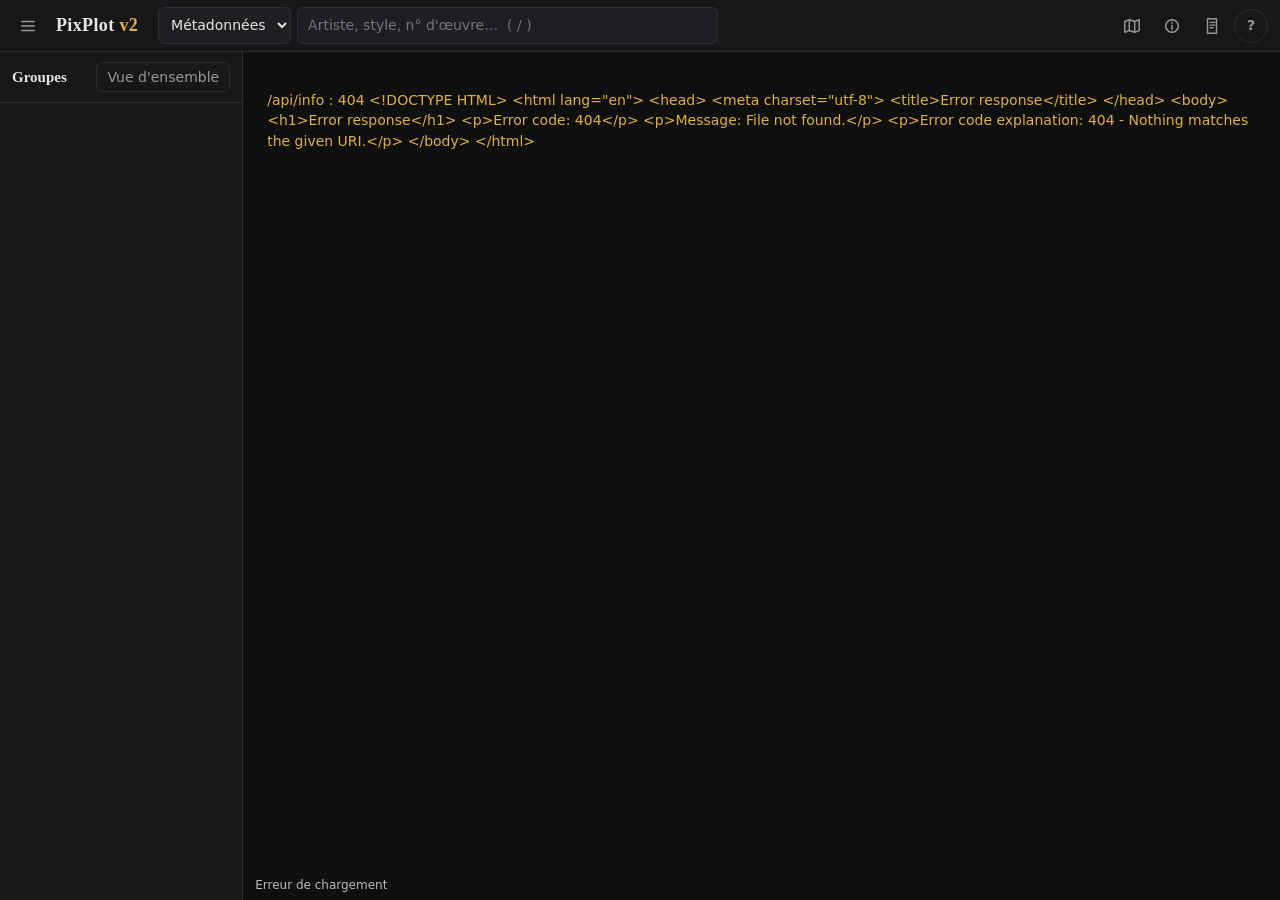
==== web/index.html @ ebc7d15f "Tests sur GitHub, Atlas découpé en modules, fichiers de citation - .github/workflows/tests.yml : les" ====
<!doctype html>
<html lang="fr">
<head>
  <meta charset="utf-8">
  <meta name="viewport" content="width=device-width, initial-scale=1">
  <title>PixPlot v2 — Atlas</title>
  <link rel="stylesheet" href="atlas.css">
</head>
<body>
  <header class="top">
    <button class="icon-btn" id="toggle-groups" title="Afficher / masquer les groupes (G)" aria-label="Afficher ou masquer le panneau des groupes" aria-expanded="true">
      <svg viewBox="0 0 20 20" aria-hidden="true"><path d="M3 5h14M3 10h14M3 15h14"/></svg>
    </button>
    <div class="brand">PixPlot <span>v2</span></div>

    <form class="search" id="search-form" autocomplete="off" role="search">
      <select id="search-mode" aria-label="Type de recherche">
        <option value="meta">Métadonnées</option>
        <option value="text" disabled>Description</option>
        <option value="zone" disabled>Zone décrite</option>
      </select>
      <input id="search" type="search" placeholder="Artiste, style, n° d'œuvre…  ( / )" aria-label="Rechercher">
      <button type="button" id="search-clear" class="ghost" hidden>Effacer</button>
    </form>

    <div class="tools">
      <div class="menu-wrap">
        <button class="tool" id="open-view" aria-haspopup="true" aria-expanded="false" title="Carte, affichage et couleurs">
          <svg viewBox="0 0 20 20" aria-hidden="true"><path d="M2 5l5-2 6 2 5-2v12l-5 2-6-2-5 2z M7 3v12 M13 5v12"/></svg>
          <span class="label">Vue</span>
        </button>
        <div class="menu" id="view-menu" hidden>
          <label>Carte
            <select id="layout"><option value="map">Ressemblance · forme</option></select>
          </label>
          <p class="menu-note" id="layout-note"></p>
          <div id="place-controls" class="place-controls" hidden>
            <label>Quel lieu ?
              <select id="place-type"></select>
            </label>
            <label class="check"><input type="checkbox" id="place-paths" checked> Circulations (les lieux d'une œuvre, dans l'ordre des dates)</label>
            <label id="place-year-row" hidden>Dates des lieux : <span id="place-year-label"></span>
              <input type="range" id="place-year" step="1">
            </label>
          </div>
          <label>Affichage
            <select id="display">
              <option value="sprites">Vignettes</option>
              <option value="points">Points colorés</option>
            </select>
          </label>
          <label>Couleur des points
            <select id="colorby"></select>
          </label>
        </div>
      </div>
      <button class="tool" id="open-compare" hidden title="Comparer les œuvres mises de côté (C)">
        <svg viewBox="0 0 20 20" aria-hidden="true"><path d="M2 4h7v12H2z M11 4h7v12h-7z"/></svg>
        <span class="label">Comparer</span><b id="compare-count">0</b>
      </button>
      <button class="tool" id="open-suspects" hidden title="Étiquettes contredites par les voisines, paires de référence à relire (V)">
        <svg viewBox="0 0 20 20" aria-hidden="true"><path d="M10 2l8 15H2z M10 8v4 M10 14v1"/></svg>
        <span class="label">À vérifier</span>
      </button>
      <button class="tool" id="open-disagreements" hidden title="Paires qu'un regard rapproche et qu'un autre sépare (D)">
        <svg viewBox="0 0 20 20" aria-hidden="true"><path d="M3 10h5 M12 10h5 M8 6l-4 4 4 4 M12 6l4 4-4 4"/></svg>
        <span class="label">Désaccords</span>
      </button>
      <button class="tool" id="open-corpus" title="Le corpus et les regards : ce qui manque, d'où viennent les étiquettes, ce que voit chaque modèle (I)">
        <svg viewBox="0 0 20 20" aria-hidden="true"><path d="M10 3a7 7 0 1 0 0.01 0 M10 9v5 M10 6v1"/></svg>
        <span class="label">Corpus</span>
      </button>
      <button class="tool" id="open-notebook" title="Vos pistes, sélections et notes (N)">
        <svg viewBox="0 0 20 20" aria-hidden="true"><path d="M5 2h10v16H5z M8 6h5 M8 9h5 M8 12h3"/></svg>
        <span class="label">Carnet</span>
      </button>
      <button class="tool round" id="open-help" title="Aide et raccourcis (?)" aria-label="Aide">?</button>
    </div>
  </header>

  <main class="layout" id="layout-root">
    <aside class="groups" id="groups-panel">
      <div class="panel-head">
        <h2>Groupes <small id="groups-count"></small></h2>
        <button class="ghost" id="reset-view" title="Revenir à la vue d'ensemble">Vue d'ensemble</button>
      </div>
      <ol id="groups" class="group-list"></ol>
    </aside>

    <section class="map-wrap">
      <div id="map"></div>
      <div class="legend" id="legend"></div>
      <div class="statusbar"><span id="stats">Chargement…</span><span id="hint"></span></div>
    </section>

    <aside class="fiche" id="fiche" hidden>
      <div class="fiche-bar">
        <button class="icon-btn" id="fiche-back" hidden title="Retour" aria-label="Retour">
          <svg viewBox="0 0 20 20" aria-hidden="true"><path d="M12 4l-6 6 6 6"/></svg>
        </button>
        <span class="fiche-title" id="fiche-title"></span>
        <button class="icon-btn" id="fiche-close" title="Fermer (Échap)" aria-label="Fermer le panneau">
          <svg viewBox="0 0 20 20" aria-hidden="true"><path d="M5 5l10 10M15 5L5 15"/></svg>
        </button>
      </div>
      <div id="fiche-body"></div>
    </aside>
  </main>

  <div class="review" id="review" hidden role="dialog" aria-label="Relecture des paires">
    <div class="rv-head">
      <b>Relecture des paires</b>
      <span class="rv-progress" id="rv-progress"></span>
      <span class="rv-goal" id="rv-goal" title="Objectif : 100 paires validées"></span>
      <span id="rv-count"></span>
      <span class="rv-types-count" id="rv-types-count" title="Paires validées par sorte de ressemblance (touches 1 à 7)"></span>
      <button class="icon-btn" id="rv-close" aria-label="Fermer la relecture" title="Fermer (Échap)">
        <svg viewBox="0 0 20 20" aria-hidden="true"><path d="M5 5l10 10 M15 5L5 15"/></svg></button>
    </div>
    <div class="rv-card" id="rv-card"></div>
  </div>

  <div class="compare" id="compare" hidden role="dialog" aria-label="Comparaison">
    <div class="compare-head">
      <h2>Comparaison</h2>
      <div class="compare-actions">
        <button class="ghost" id="compare-note">Ajouter au carnet</button>
        <button class="ghost" id="compare-export">Exporter</button>
        <button class="ghost" id="compare-clear">Vider</button>
        <button class="icon-btn" id="compare-close" aria-label="Fermer la comparaison" title="Fermer (Échap)">
          <svg viewBox="0 0 20 20" aria-hidden="true"><path d="M5 5l10 10M15 5L5 15"/></svg>
        </button>
      </div>
    </div>
    <div id="compare-body"></div>
  </div>

  <div class="help" id="help" hidden role="dialog" aria-labelledby="help-title">
    <div class="help-card">
      <button class="icon-btn help-close" id="help-close" aria-label="Fermer l'aide">
        <svg viewBox="0 0 20 20" aria-hidden="true"><path d="M5 5l10 10M15 5L5 15"/></svg>
      </button>
      <h2 id="help-title">Bienvenue dans l'Atlas</h2>
      <p class="help-lead" id="help-lead">Chaque vignette est une œuvre. Les œuvres qui se ressemblent sont voisines sur la carte.</p>
      <div class="help-grid">
        <section><h3>Explorer</h3>
          <ul><li><b>Molette</b> : zoomer · <b>glisser</b> : se déplacer</li>
              <li><b>Clic</b> sur une œuvre : sa fiche et ses voisines</li>
              <li>Panneau de gauche : les <b>groupes</b>, nommés automatiquement</li></ul></section>
        <section><h3>Chercher</h3>
          <ul><li>Par <b>métadonnées</b> : artiste, style, n° d'œuvre</li>
              <li>Par <b>description</b> : « Annonciation dans un jardin »</li>
              <li>Par <b>détail</b> : dans une fiche, tracez un cadre sur l'image</li></ul></section>
        <section><h3>Quatre regards</h3>
          <ul><li><b>Forme</b> : composition et motifs · <b>Sujet</b> : ce qu'on décrirait avec des mots</li>
              <li><b>Couleur</b> : la palette · <b>Touche</b> : la facture, le trait</li>
              <li>Menu <b>Vue</b> : une carte par regard, chronologie, géographie</li></ul></section>
        <section><h3>Travailler</h3>
          <ul><li><b>Comparer</b> jusqu'à 6 œuvres côte à côte</li>
              <li><b>Carnet</b> : gardez vos pistes avec vos notes</li>
              <li><b>À vérifier</b> : étiquettes que les voisines contredisent, paires de référence à valider</li>
              <li><b>Désaccords</b> : œuvres qu'un regard rapproche et qu'un autre sépare</li>
              <li><b>Corpus</b> : ce qui manque au corpus, et ce que voit (ou ne voit pas) chaque regard</li></ul></section>
      </div>
      <h3>Raccourcis</h3>
      <div class="keys">
        <span><kbd>/</kbd> chercher</span><span><kbd>G</kbd> groupes</span><span><kbd>C</kbd> comparer</span>
        <span><kbd>N</kbd> carnet</span><span><kbd>V</kbd> à vérifier</span><span><kbd>D</kbd> désaccords</span><span><kbd>R</kbd> relecture rapide</span><span><kbd>I</kbd> corpus et regards</span><span><kbd>0</kbd> vue d'ensemble</span>
        <span><kbd>?</kbd> aide</span><span><kbd>Échap</kbd> fermer</span>
      </div>
      <p class="help-note">Une proximité calculée est une piste à examiner, pas une preuve de filiation.</p>
      <button class="primary" id="help-start">Commencer</button>
    </div>
  </div>

  <div class="tooltip" id="tooltip" hidden></div>
  <div class="toast" id="toast" hidden role="status"></div>

  <script src="vendor/deck.gl-9.4.1.min.js"></script>
  <!-- l'Atlas, en scripts classiques chargés dans cet ordre (voir web/README.md) -->
  <script src="atlas-base.js"></script>
  <script src="atlas-couleurs.js"></script>
  <script src="atlas-carte.js"></script>
  <script src="atlas-dispositions.js"></script>
  <script src="atlas-panneaux.js"></script>
  <script src="atlas-revue.js"></script>
  <script src="atlas-recherche.js"></script>
  <script src="atlas-ui.js"></script>
</body>
</html>
---- web/atlas.css ----
:root {
  --bg: #0f0f10;
  --panel: #17171a;
  --panel-2: #1f1f23;
  --panel-3: #26262b;
  --line: #2c2c31;
  --text: #e9e6df;
  --muted: #9b978e;
  --accent: #e0b040;
  --accent-2: #f2d98a;
  --radius: 8px;
  --font: "Segoe UI", system-ui, -apple-system, sans-serif;
  --serif: Georgia, "Times New Roman", serif;
  --top: 52px;
  --groups-w: clamp(230px, 19vw, 300px);
  --fiche-w: clamp(340px, 29vw, 460px);
}

* { box-sizing: border-box; }
[hidden] { display: none !important; }
html, body { margin: 0; height: 100%; background: var(--bg); color: var(--text); font: 14px/1.45 var(--font); overflow: hidden; }
button { font: inherit; color: inherit; cursor: pointer; }
svg { width: 18px; height: 18px; fill: none; stroke: currentColor; stroke-width: 1.6; stroke-linecap: round; stroke-linejoin: round; flex: none; }
:focus-visible { outline: 2px solid var(--accent); outline-offset: 2px; }
.ghost { background: transparent; border: 1px solid var(--line); border-radius: 6px; padding: 4px 10px; color: var(--muted); white-space: nowrap; }
.ghost:hover { color: var(--text); border-color: var(--muted); }
.primary { background: var(--accent); color: #17171a; border: 0; border-radius: 6px; padding: 8px 18px; font-weight: 600; }
.primary:hover { background: var(--accent-2); }
.icon-btn { display: inline-grid; place-items: center; width: 32px; height: 32px; border-radius: 6px; border: 0;
  background: transparent; color: var(--muted); flex: none; }
.icon-btn:hover { background: var(--panel-2); color: var(--text); }
select { background: var(--panel-2); color: var(--text); border: 1px solid var(--line); border-radius: 6px; padding: 5px 8px; font: inherit; }

/* ---------------------------------------------------------------- en-tête */
.top {
  height: var(--top); display: flex; align-items: center; gap: 12px; padding: 0 12px;
  border-bottom: 1px solid var(--line); background: var(--panel); position: relative; z-index: 15;
}
.brand { font: 600 18px var(--serif); letter-spacing: .02em; white-space: nowrap; }
.brand span { color: var(--accent); }
.search { flex: 1; display: flex; gap: 6px; max-width: 560px; min-width: 0; margin-left: 8px; }
.search select { flex: none; }
.search input {
  flex: 1; min-width: 0; background: var(--panel-2); border: 1px solid var(--line); border-radius: 6px;
  color: var(--text); padding: 7px 10px; font: inherit;
}
.search input:focus { outline: 2px solid var(--accent); outline-offset: -1px; }
.tools { display: flex; align-items: center; gap: 4px; margin-left: auto; }
.tool { display: inline-flex; align-items: center; gap: 6px; height: 34px; padding: 0 10px; border-radius: 6px;
  border: 1px solid transparent; background: transparent; color: var(--muted); white-space: nowrap; }
.tool:hover, .tool[aria-expanded="true"] { background: var(--panel-2); color: var(--text); border-color: var(--line); }
.tool b { color: #17171a; background: var(--accent); border-radius: 999px; font-size: 11px; padding: 0 6px; line-height: 17px; }
.tool.round { width: 34px; padding: 0; justify-content: center; font-weight: 700; border-color: var(--line); border-radius: 50%; }

.menu-wrap { position: relative; }
.menu { position: absolute; right: 0; top: calc(100% + 6px); width: 280px; background: var(--panel); border: 1px solid var(--line);
  border-radius: var(--radius); box-shadow: 0 12px 32px rgba(0,0,0,.55); padding: 12px; display: grid; gap: 10px; }
.menu label { display: grid; gap: 4px; color: var(--muted); font-size: 12px; }
.menu select { width: 100%; }
.menu-note { margin: -4px 0 0; color: var(--muted); font-size: 12px; }
.menu-note:empty { display: none; }
.concept-controls { display: grid; gap: 8px; padding-top: 6px; border-top: 1px solid var(--line); }
.concept-controls input { background: var(--bg); color: var(--text); border: 1px solid var(--line); border-radius: 6px;
  padding: 5px 8px; font: 13px var(--font); width: 100%; }
.concept-presets { display: flex; flex-wrap: wrap; gap: 4px; }
.measures-box { margin: 12px 0 6px; border: 1px solid var(--line); border-radius: var(--radius); background: var(--panel-2); }
.measures-box summary { padding: 8px 10px; cursor: pointer; font-weight: 600; font-size: 13px; color: var(--text); }
.measures-box summary small { font-weight: 400; color: var(--muted); margin-left: 4px; }
.measures-body { padding: 0 10px 10px; }
.measures-grid { display: grid; grid-template-columns: auto minmax(0, 1fr); gap: 10px; align-items: start; margin-top: 6px; }
.measures-svg { display: block; width: auto; height: auto; stroke: none; border-radius: 4px; }
.measures-dl { margin: 0; font-size: 12px; }
.measures-dl dt { color: var(--muted); margin-top: 4px; }
.measures-dl dt:first-child { margin-top: 0; }
.measures-dl dd { margin: 0; color: var(--text); }
.measures-dl small { color: var(--muted); }
.corpus-principles { margin: 6px 0 12px; padding-left: 18px; font-size: 13px; line-height: 1.45; }
.corpus-principles li { margin: 6px 0; }
.corpus-principles small { color: var(--muted); }

/* ---------------------------------------------------------------- mise en page */
.layout { display: grid; grid-template-columns: var(--groups-w) minmax(0, 1fr) auto; height: calc(100% - var(--top)); }
.layout.no-groups { grid-template-columns: 0 minmax(0, 1fr) auto; }
.layout.no-groups .groups { visibility: hidden; border: 0; }
.groups { border-right: 1px solid var(--line); background: var(--panel); overflow-y: auto; overflow-x: hidden; min-width: 0; }
.panel-head { position: sticky; top: 0; z-index: 1; display: flex; align-items: center; justify-content: space-between; gap: 8px;
  padding: 10px 12px; background: var(--panel); border-bottom: 1px solid var(--line); }
.panel-head h2 { margin: 0; font: 600 15px var(--serif); white-space: nowrap; }
.panel-head h2 small { font: 400 12px var(--font); color: var(--muted); }

.group-list { list-style: none; margin: 0; padding: 6px; }
.group {
  display: grid; grid-template-columns: 56px minmax(0, 1fr); gap: 10px; padding: 7px; border-radius: var(--radius);
  cursor: pointer; border: 1px solid transparent;
}
.group:hover { background: var(--panel-2); }
.group.active { border-color: var(--accent); background: var(--panel-2); }
.group img { width: 56px; height: 56px; object-fit: cover; border-radius: 4px; background: #000; }
.group .title { display: flex; align-items: center; gap: 6px; font-weight: 600; flex-wrap: wrap; }
.group .swatch { width: 10px; height: 10px; border-radius: 50%; flex: none; }
.group .size { color: var(--muted); font-weight: 400; font-size: 12px; }
.group a.iconclass { display: block; font-size: 11.5px; line-height: 1.3; color: var(--muted); text-decoration: none;
  margin-top: 2px; overflow: hidden; text-overflow: ellipsis; white-space: nowrap; }
.group a.iconclass span { font-family: ui-monospace, monospace; font-size: 10.5px; padding: 0 3px; border-radius: 3px;
  border: 1px dashed var(--line, #8885); }
.group a.iconclass.sure span { border-style: solid; }
.group a.iconclass:hover { color: var(--accent-2); text-decoration: underline; }
.group .gname { font: italic 13px/1.3 var(--serif); color: var(--accent-2); margin-top: 1px; }
.group .dom { color: var(--muted); font-size: 12px; line-height: 1.35; margin-top: 2px; overflow-wrap: anywhere; }

/* ---------------------------------------------------------------- carte */
.map-wrap { position: relative; overflow: hidden; min-width: 0; }
#map { position: absolute; inset: 0; }
.legend {
  position: absolute; left: 12px; bottom: 40px; max-width: min(320px, 60%); max-height: 45%; overflow-y: auto;
  background: rgba(23, 23, 26, .92); border: 1px solid var(--line); border-radius: var(--radius);
  padding: 8px 10px; font-size: 12px;
}
.legend:empty { display: none; }
.legend .row { display: flex; align-items: center; gap: 8px; padding: 1px 0; cursor: pointer; }
.legend .row:hover { color: var(--accent-2); }
.legend .swatch { width: 10px; height: 10px; border-radius: 50%; flex: none; }
.legend .ramp { height: 8px; border-radius: 4px; margin: 4px 0; }
.legend .ends { display: flex; justify-content: space-between; color: var(--muted); }
.statusbar { position: absolute; left: 0; right: 0; bottom: 0; display: flex; justify-content: space-between; gap: 16px;
  padding: 6px 12px; font-size: 12px; color: var(--muted); pointer-events: none;
  background: linear-gradient(transparent, rgba(15, 15, 16, .85)); }
.statusbar span { white-space: nowrap; overflow: hidden; text-overflow: ellipsis; min-width: 0; }
#stats { color: var(--text); opacity: .8; }

.tooltip {
  position: fixed; z-index: 30; pointer-events: none; background: var(--panel); border: 1px solid var(--line);
  border-radius: var(--radius); padding: 6px; width: 190px; box-shadow: 0 8px 24px rgba(0,0,0,.5); font-size: 12px;
}
.tooltip img { width: 100%; height: 130px; object-fit: contain; background: #000; border-radius: 4px; display: block; }
.tooltip div { margin-top: 4px; }

/* ---------------------------------------------------------------- panneau de droite */
.fiche { width: var(--fiche-w); border-left: 1px solid var(--line); background: var(--panel); overflow-y: auto;
  overflow-x: hidden; position: relative; display: flex; flex-direction: column; }
.fiche-bar { position: sticky; top: 0; z-index: 3; display: flex; align-items: center; gap: 4px; padding: 6px 6px 6px 10px;
  background: var(--panel); border-bottom: 1px solid var(--line); min-height: 44px; }
.fiche-title { flex: 1; font: 600 14px var(--serif); white-space: nowrap; overflow: hidden; text-overflow: ellipsis; }
#fiche-body { flex: 1; }
.fiche .hero { background: #000; display: block; position: relative; }
.fiche .hero img { width: 100%; max-height: min(420px, 42vh); object-fit: contain; display: block; }
.fiche .content { padding: 14px 16px 24px; }
.fiche h3 { margin: 0 0 4px; font: 600 18px/1.3 var(--serif); }
.fiche .sub { color: var(--muted); font-size: 12px; margin-bottom: 12px; overflow-wrap: anywhere; }
.actions { display: grid; grid-template-columns: repeat(2, minmax(0, 1fr)); gap: 6px; margin-bottom: 10px; }
.action { display: flex; align-items: center; justify-content: center; gap: 6px; padding: 6px 8px; border-radius: 6px;
  border: 1px solid var(--line); background: var(--panel-2); color: var(--text); font-size: 13px; }
.action:hover { border-color: var(--accent); }
.action.on { border-color: var(--accent); color: var(--accent-2); }
.action svg { width: 15px; height: 15px; }
.chips { display: flex; flex-wrap: wrap; gap: 6px; margin-bottom: 12px; }
.chip { border: 1px solid var(--line); border-radius: 999px; padding: 2px 9px; font-size: 12px; color: var(--muted); background: transparent; }
button.chip:hover, a.chip:hover { color: var(--text); border-color: var(--accent); }
.chip.warn, .chip.on { border-color: var(--accent); color: var(--accent-2); }
a.chip { text-decoration: none; }
.fiche table { width: 100%; border-collapse: collapse; font-size: 13px; margin-bottom: 6px; table-layout: fixed; }
.fiche th { text-align: left; color: var(--muted); font-weight: 400; padding: 3px 8px 3px 0; vertical-align: top; width: 32%; }
.fiche td { padding: 3px 0; overflow-wrap: anywhere; }
.fiche td small { color: var(--muted); display: block; font-size: 11px; }
.fiche h4 { margin: 18px 0 8px; font: 600 14px var(--serif); }
.neighbors { display: grid; grid-template-columns: repeat(auto-fill, minmax(104px, 1fr)); gap: 8px; }
.neighbor { background: var(--panel-2); border: 1px solid transparent; border-radius: 6px; padding: 4px; cursor: pointer; text-align: left; min-width: 0; }
.neighbor:hover { border-color: var(--accent); }
.neighbor img { width: 100%; height: 92px; object-fit: contain; background: #000; border-radius: 4px; display: block; }
.neighbor .score { font-size: 11px; color: var(--accent-2); margin-top: 3px; }
.neighbor .lbl { font-size: 11px; color: var(--muted); white-space: nowrap; overflow: hidden; text-overflow: ellipsis; }
.prov { color: var(--muted); font-size: 11px; margin-top: 18px; border-top: 1px solid var(--line); padding-top: 10px; }
.spaces { display: flex; flex-wrap: wrap; gap: 4px; margin: 0 0 10px; }
.space { background: var(--panel-2); border: 1px solid var(--line); border-radius: 6px; padding: 3px 9px; font-size: 12px; color: var(--muted); }
.space:hover { color: var(--text); }
.space.on { border-color: var(--accent); color: var(--accent-2); }
.space small { color: var(--muted); margin-left: 4px; }
.checks { border: 1px solid var(--accent); border-radius: var(--radius); padding: 8px 10px; margin-bottom: 14px; background: rgba(224, 176, 64, .07); font-size: 13px; }
.checks-title { color: var(--accent-2); font-weight: 600; margin-bottom: 2px; }
.checks ul { margin: 4px 0; padding-left: 18px; }
.checks small { color: var(--muted); }

/* recherche par détail / résultats */
.fiche .hero.drawing { cursor: crosshair; }
.fiche .hero.drawing img { pointer-events: none; }
.selbox { position: absolute; border: 2px solid var(--accent); background: rgba(224, 176, 64, .15); pointer-events: none; }
.draw-hint { position: absolute; left: 8px; top: 8px; background: rgba(0,0,0,.75); color: var(--accent-2);
  padding: 4px 8px; border-radius: 6px; font-size: 12px; pointer-events: none; }
.results-head { padding: 12px 16px 6px; }
.results-head h3 { margin: 0 0 4px; font: 600 17px var(--serif); }
.results-head .sub { color: var(--muted); font-size: 12px; }
.results-head canvas { display: block; margin-top: 10px; max-width: 100%; border-radius: 6px; background: #000; }
.results-grid { display: grid; grid-template-columns: repeat(auto-fill, minmax(150px, 1fr)); gap: 10px; padding: 10px 16px 24px; }
.result { background: var(--panel-2); border: 1px solid transparent; border-radius: 6px; padding: 5px; cursor: pointer; text-align: left; min-width: 0; }
.result:hover { border-color: var(--accent); }
.result canvas, .result img { width: 100%; height: 130px; object-fit: contain; background: #000; border-radius: 4px; display: block; }
.result .score { font-size: 11px; color: var(--accent-2); margin-top: 4px; }
.result .lbl { font-size: 11px; color: var(--muted); white-space: nowrap; overflow: hidden; text-overflow: ellipsis; }
.loading { padding: 24px 16px; color: var(--muted); }
.empty { padding: 28px 20px; color: var(--muted); text-align: center; }
.empty b { color: var(--text); }

/* carnet */
.entries { list-style: none; margin: 0; padding: 6px 16px 24px; display: grid; gap: 12px; }
.entry { background: var(--panel-2); border-radius: var(--radius); padding: 10px; }
.entry-head { display: flex; gap: 8px; align-items: center; }
.entry-title { flex: 1; min-width: 0; background: transparent; border: 0; border-bottom: 1px solid transparent; color: var(--text);
  font: 600 14px var(--serif); padding: 2px 0; }
.entry-title:focus { outline: none; border-bottom-color: var(--accent); }
.entry-thumbs { display: flex; gap: 4px; margin: 8px 0; flex-wrap: wrap; align-items: center; }
.entry-thumbs img { width: 40px; height: 40px; object-fit: cover; border-radius: 3px; cursor: pointer; background: #000; }
.entry-thumbs .more { color: var(--muted); font-size: 12px; }
.entry-note { width: 100%; min-height: 54px; resize: vertical; background: var(--panel); color: var(--text); border: 1px solid var(--line);
  border-radius: 6px; padding: 6px 8px; font: 13px/1.4 var(--font); }
.entry-note:focus { outline: 2px solid var(--accent); outline-offset: -1px; }
.entry-foot { display: flex; justify-content: space-between; gap: 8px; align-items: center; margin-top: 6px; flex-wrap: wrap; }
.entry-foot small { color: var(--muted); font-size: 11px; }

/* à vérifier */
.suspects { list-style: none; margin: 0; padding: 6px 16px; display: grid; gap: 8px; }
.suspect { display: grid; grid-template-columns: 84px minmax(0, 1fr); gap: 10px; background: var(--panel-2); border-radius: var(--radius); padding: 6px; }
.s-main { padding: 0; border: 0; background: #000; border-radius: 4px; }
.s-main img { width: 84px; height: 84px; object-fit: contain; display: block; }
.s-text { font-size: 13px; overflow-wrap: anywhere; }
.s-sugg { color: var(--accent-2); font-size: 12px; }
.s-neigh { display: flex; gap: 4px; margin-top: 6px; }
.s-neigh img { width: 36px; height: 36px; object-fit: cover; border-radius: 3px; cursor: pointer; }
.pager { display: flex; gap: 6px; padding: 10px 16px; flex-wrap: wrap; }
.pairs-review { list-style: none; margin: 0; padding: 6px 16px; display: grid; gap: 8px; }
.pair-item { display: grid; grid-template-columns: 150px minmax(0, 1fr); gap: 10px; background: var(--panel-2);
  border-radius: var(--radius); padding: 6px; }
.pair-thumbs { display: grid; grid-template-columns: 1fr 1fr; gap: 4px; align-content: start; }
.pair-thumbs button { padding: 0; border: 0; background: #000; border-radius: 4px; cursor: pointer; }
.pair-thumbs img { width: 100%; aspect-ratio: 1; object-fit: contain; display: block; }
.pair-info { font-size: 13px; overflow-wrap: anywhere; display: grid; gap: 4px; align-content: start; }
.pair-status { color: var(--muted); margin-left: 6px; }
.pair-note { color: var(--text); font-size: 12px; }
.pair-src { color: var(--muted); font-size: 12px; }
.pair-actions { display: flex; gap: 6px; flex-wrap: wrap; margin-top: 2px; }
.chip.on { border-color: var(--accent); color: var(--accent); }
.dis-pick { display: flex; gap: 10px; flex-wrap: wrap; font-size: 13px; color: var(--muted); }
.dis-pick label { display: grid; gap: 4px; }
.dis-pick select { background: var(--bg); color: var(--text); border: 1px solid var(--line); border-radius: 6px; padding: 5px 8px; }
.empty-note { color: var(--muted); margin: 12px 16px; font-size: 13px; }

/* ---------------------------------------------------------------- lieux typés */
.place-controls { display: grid; gap: 8px; border-top: 1px solid var(--line); padding-top: 8px; }
.place-controls .check { display: flex; gap: 6px; align-items: flex-start; font-size: 12px; }
.place-controls input[type=range] { width: 100%; }

/* ---------------------------------------------------------------- bilan du corpus */
.corpus-panel { padding: 4px 16px 20px; font-size: 13px; }
.corpus-panel h3 { font: 600 15px var(--serif); margin: 16px 0 6px; }
.corpus-panel .sub { color: var(--muted); margin: 6px 0; }
.corpus-notes { margin: 0; padding-left: 18px; display: grid; gap: 4px; }
.corpus-table { border-collapse: collapse; width: 100%; }
.corpus-table th, .corpus-table td { text-align: left; padding: 4px 8px 4px 0; vertical-align: top; border-bottom: 1px solid var(--line); }
.corpus-table thead th { color: var(--muted); font-weight: 400; }
.corpus-table small { display: block; color: var(--muted); font-size: 11px; margin-top: 2px; }
.corpus-table tr:not(.src) th, .corpus-table tr:not(.src) td { border-bottom: 0; padding-bottom: 0; }
.corpus-table tr.src td { color: var(--muted); font-size: 12px; padding-bottom: 8px; }
.card-regard { background: var(--panel-2); border-radius: var(--radius); padding: 8px 10px; margin: 8px 0; }
.card-regard h3 { margin: 0 0 6px; }
.card-regard h3 small { color: var(--muted); font: 12px var(--font); margin-left: 6px; }
.card-regard dl { display: grid; grid-template-columns: 110px minmax(0, 1fr); gap: 4px 8px; margin: 0; }
.card-regard dt { color: var(--muted); }
.card-regard dd { margin: 0; overflow-wrap: anywhere; }
.card-regard ul { margin: 0; padding-left: 16px; }

/* ---------------------------------------------------------------- relecture rapide */
.review { position: fixed; inset: 0; z-index: 60; background: rgba(10, 10, 11, 0.97); display: flex; flex-direction: column; }
.rv-head { display: flex; align-items: center; gap: 14px; padding: 10px 16px; border-bottom: 1px solid var(--line); flex-wrap: wrap; font-size: 13px; }
.rv-head b { font: 600 15px var(--serif); }
.rv-head .icon-btn { margin-left: auto; }
.rv-progress { color: var(--muted); }
.rv-goal { width: 140px; height: 6px; border-radius: 3px; background: var(--line); position: relative; overflow: hidden; }
.rv-goal::after { content: ""; position: absolute; inset: 0; width: calc(var(--v, 0) * 100%); background: var(--accent); }
.rv-types-count { display: flex; gap: 6px; color: var(--muted); font-variant-numeric: tabular-nums; }
.rv-types-count .zero { opacity: 0.5; }
.rv-card { flex: 1; min-height: 0; display: flex; flex-direction: column; gap: 12px; padding: 14px 16px 18px; }
.rv-why { text-align: center; font-size: 14px; color: var(--muted); }
.rv-why b { color: var(--text); }
.rv-imgs { flex: 1; min-height: 0; display: grid; grid-template-columns: minmax(0, 1fr) minmax(0, 1fr); gap: 14px; }
.rv-imgs figure { margin: 0; min-height: 0; display: flex; flex-direction: column; gap: 6px; }
.rv-imgs a { flex: 1; min-height: 0; display: flex; align-items: center; justify-content: center; background: #000; border-radius: var(--radius); }
.rv-imgs img { max-width: 100%; max-height: 100%; object-fit: contain; display: block; }
.rv-imgs figcaption { font-size: 12px; color: var(--muted); text-align: center; overflow-wrap: anywhere; }
.rv-types { display: flex; flex-wrap: wrap; gap: 6px; justify-content: center; }
.rv-type { background: var(--panel-2); color: var(--text); border: 1px solid var(--line); border-radius: 16px; padding: 4px 11px;
  font: 12px var(--font); cursor: pointer; }
.rv-type:hover { border-color: var(--muted); }
.rv-type.sugg { border-color: var(--accent); color: var(--accent); }
.rv-actions { display: flex; gap: 8px; justify-content: center; flex-wrap: wrap; align-items: center; }
.btn-main { background: var(--accent); color: #1a1405; border: 0; border-radius: 8px; padding: 8px 16px; font: 600 14px var(--font); cursor: pointer; }
.btn-main kbd, .rv-type kbd, .rv-actions kbd { font: 11px var(--font); border: 1px solid currentColor; border-radius: 4px; padding: 0 4px; opacity: 0.8; margin-right: 4px; }
.rv-start { margin-top: 10px; width: 100%; }
.rv-end { margin: auto; max-width: 520px; text-align: center; color: var(--muted); }
.rv-end h3 { color: var(--text); font: 600 18px var(--serif); }
@media (max-width: 760px) { .rv-imgs { grid-template-columns: minmax(0, 1fr); } }

/* ---------------------------------------------------------------- comparateur */
.compare { position: fixed; inset: 0; z-index: 20; background: rgba(10, 10, 11, .97); overflow-y: auto; }
.compare-head { position: sticky; top: 0; z-index: 2; display: flex; align-items: center; justify-content: space-between; gap: 12px;
  padding: 8px 16px; background: var(--panel); border-bottom: 1px solid var(--line); flex-wrap: wrap; }
.compare-head h2 { margin: 0; font: 600 17px var(--serif); }
.compare-actions { display: flex; gap: 8px; align-items: center; flex-wrap: wrap; }
.cmp-row { display: grid; grid-template-columns: repeat(auto-fit, minmax(min(240px, 100%), 1fr)); gap: 12px; padding: 16px; }
.cmp { margin: 0; background: var(--panel); border-radius: var(--radius); overflow: hidden; min-width: 0; }
.cmp-img { position: relative; background: #000; }
.cmp-img img { width: 100%; height: clamp(220px, 46vh, 560px); object-fit: contain; display: block; }
.cmp-n { position: absolute; left: 8px; top: 8px; background: var(--accent); color: #111; font-weight: 700; border-radius: 50%;
  width: 24px; height: 24px; display: grid; place-items: center; font-size: 13px; }
.cmp figcaption { padding: 8px 10px 10px; font-size: 13px; overflow-wrap: anywhere; }
.cmp-meta { margin-top: 6px; font-size: 12px; }
.cmp-meta span { color: var(--muted); display: inline-block; min-width: 54px; }
.cmp-act { display: flex; gap: 6px; margin-top: 8px; flex-wrap: wrap; }
.why-box { position: absolute; border: 2px solid var(--c); box-shadow: 0 0 0 1px #0008; pointer-events: none; }
.why-box span { position: absolute; left: 2px; top: 2px; background: var(--c); color: #111; font: 700 11px/1 var(--sans, sans-serif);
  padding: 2px 5px; border-radius: 3px; }
.cmp-why { padding: 0 16px 8px; max-width: 960px; }
.cmp-why h3 { font: 600 15px var(--serif); margin: 4px 0 6px; }
.cmp-why h3 small { color: var(--muted); font: 400 12px var(--sans, sans-serif); margin-left: 6px; }
.cmp-why ol { margin: 0 0 6px; padding-left: 20px; font-size: 13px; }
.cmp-why li::marker { color: var(--c); font-weight: 700; }
.cmp-table { padding: 0 16px 24px; max-width: 960px; overflow-x: auto; }
.cmp-table h3 { font: 600 15px var(--serif); margin: 4px 0 8px; }
.cmp-table table { border-collapse: collapse; font-size: 13px; }
.cmp-table th, .cmp-table td { padding: 4px 14px 4px 0; text-align: left; white-space: nowrap; }
.cmp-table th { color: var(--muted); font-weight: 400; }
.pair-cell { display: flex; gap: 6px; align-items: center; flex-wrap: wrap; white-space: normal; }
.pair-tag { font-size: 11px; padding: 2px 7px; border-radius: 10px; border: 1px dashed var(--muted); color: var(--muted); }
.pair-tag.ok { border: 1px solid var(--accent); color: var(--accent); }
.pair-form { margin-top: 14px; padding: 12px 14px; border: 1px solid var(--line); border-radius: var(--radius);
  background: var(--panel); display: grid; grid-template-columns: repeat(auto-fill, minmax(220px, 1fr)); gap: 10px 14px; }
.pair-form h4, .pair-form .pair-btns, .pair-form .prov { grid-column: 1 / -1; margin: 0; }
.pair-form h4 { font: 600 14px var(--serif); }
.pair-form label { display: grid; gap: 4px; font-size: 12px; color: var(--muted); }
.pair-form select, .pair-form input { background: var(--bg); color: var(--text); border: 1px solid var(--line);
  border-radius: 6px; padding: 6px 8px; font: 13px var(--font); min-width: 0; }
.pair-btns { display: flex; gap: 8px; }
.bar { display: inline-block; width: 60px; height: 6px; border-radius: 3px; margin-right: 6px; vertical-align: middle;
  background: linear-gradient(90deg, var(--accent) calc(var(--v) * 100%), var(--line) 0); }

/* ---------------------------------------------------------------- aide */
.help { position: fixed; inset: 0; z-index: 40; background: rgba(8, 8, 9, .72); display: grid; place-items: center; padding: 16px; }
.help-card { position: relative; width: min(760px, 100%); max-height: calc(100vh - 32px); overflow-y: auto; background: var(--panel);
  border: 1px solid var(--line); border-radius: 12px; padding: 24px 28px; box-shadow: 0 24px 60px rgba(0,0,0,.6); }
.help-close { position: absolute; right: 10px; top: 10px; }
.help h2 { margin: 0 0 6px; font: 600 22px var(--serif); }
.help-lead { margin: 0 0 16px; color: var(--muted); }
.help-grid { display: grid; grid-template-columns: repeat(auto-fit, minmax(min(300px, 100%), 1fr)); gap: 6px 24px; }
.help h3 { font: 600 14px var(--serif); color: var(--accent-2); margin: 10px 0 4px; }
.help ul { margin: 0; padding-left: 18px; font-size: 13px; }
.help li { margin: 2px 0; }
.keys { display: flex; flex-wrap: wrap; gap: 6px 16px; font-size: 13px; color: var(--muted); }
kbd { display: inline-block; min-width: 22px; text-align: center; padding: 0 5px; border: 1px solid var(--line); border-bottom-width: 2px;
  border-radius: 4px; background: var(--panel-2); color: var(--text); font: 12px var(--font); }
.help-note { color: var(--muted); font-size: 12px; margin: 16px 0 14px; }

.toast { position: fixed; left: 50%; bottom: 24px; transform: translateX(-50%); z-index: 50; background: var(--panel-2);
  border: 1px solid var(--accent); color: var(--text); padding: 7px 14px; border-radius: 999px; font-size: 13px; }

/* ---------------------------------------------------------------- écrans moyens et petits */
@media (max-width: 1280px) {
  .tool .label { display: none; }
  .tool { padding: 0 8px; }
}
@media (max-width: 1100px) {
  /* groupes et fiche passent par-dessus la carte : la carte occupe seule la grille */
  .layout, .layout.no-groups { grid-template-columns: minmax(0, 1fr); }
  .groups { position: absolute; left: 0; top: var(--top); bottom: 0; width: min(300px, 85vw); z-index: 12;
    box-shadow: 8px 0 24px rgba(0,0,0,.5); }
  .layout:not(.groups-open) .groups { display: none; }
  .fiche { position: absolute; right: 0; top: var(--top); bottom: 0; width: min(var(--fiche-w), 100vw); z-index: 11;
    box-shadow: -8px 0 24px rgba(0,0,0,.5); }
}
@media (max-width: 760px) {
  .brand { display: none; }
  .search select { max-width: 110px; }
  #hint { display: none; }
}
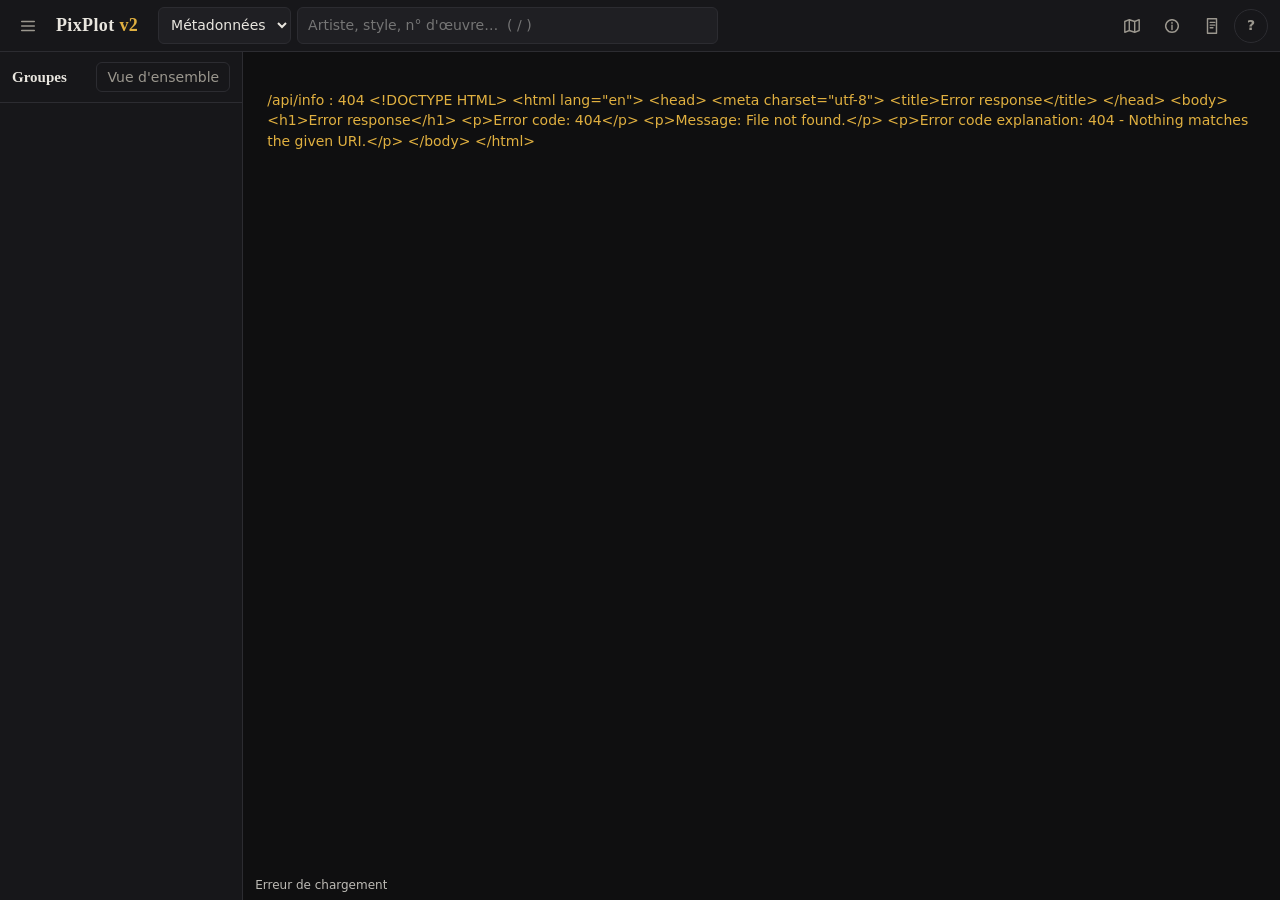
==== commit 8d958647: "Axes conceptuels 2D, mesures visuelles, couche critique et réécriture du site Intégration de trois l" ====
--- a/web/index.html
+++ b/web/index.html
@@ -43,6 +43,21 @@
               <input type="range" id="place-year" step="1">
             </label>
           </div>
+          <form id="concept-controls" class="concept-controls" hidden>
+            <label>Axe horizontal (→)
+              <input id="concept-x" type="text" value="sacré" placeholder="ex. sacré, linéaire, nu…" maxlength="200">
+            </label>
+            <label>Axe vertical (↑)
+              <input id="concept-y" type="text" value="profane" placeholder="ex. profane, pictural, dénudé…" maxlength="200">
+            </label>
+            <div class="concept-presets">
+              <button type="button" class="chip concept-preset" data-x="sacré" data-y="profane">sacré / profane</button>
+              <button type="button" class="chip concept-preset" data-x="linéaire" data-y="pictural">linéaire / pictural</button>
+              <button type="button" class="chip concept-preset" data-x="lumière" data-y="obscurité">lumière / obscurité</button>
+              <button type="button" class="chip concept-preset" data-x="naked" data-y="nude">naked / nude</button>
+            </div>
+            <button type="submit" class="chip" id="concept-go">Tracer ces axes</button>
+          </form>
           <label>Affichage
             <select id="display">
               <option value="sprites">Vignettes</option>
--- a/web/atlas.css
+++ b/web/atlas.css
@@ -99,12 +99,6 @@
 .group .title { display: flex; align-items: center; gap: 6px; font-weight: 600; flex-wrap: wrap; }
 .group .swatch { width: 10px; height: 10px; border-radius: 50%; flex: none; }
 .group .size { color: var(--muted); font-weight: 400; font-size: 12px; }
-.group a.iconclass { display: block; font-size: 11.5px; line-height: 1.3; color: var(--muted); text-decoration: none;
-  margin-top: 2px; overflow: hidden; text-overflow: ellipsis; white-space: nowrap; }
-.group a.iconclass span { font-family: ui-monospace, monospace; font-size: 10.5px; padding: 0 3px; border-radius: 3px;
-  border: 1px dashed var(--line, #8885); }
-.group a.iconclass.sure span { border-style: solid; }
-.group a.iconclass:hover { color: var(--accent-2); text-decoration: underline; }
 .group .gname { font: italic 13px/1.3 var(--serif); color: var(--accent-2); margin-top: 1px; }
 .group .dom { color: var(--muted); font-size: 12px; line-height: 1.35; margin-top: 2px; overflow-wrap: anywhere; }
 
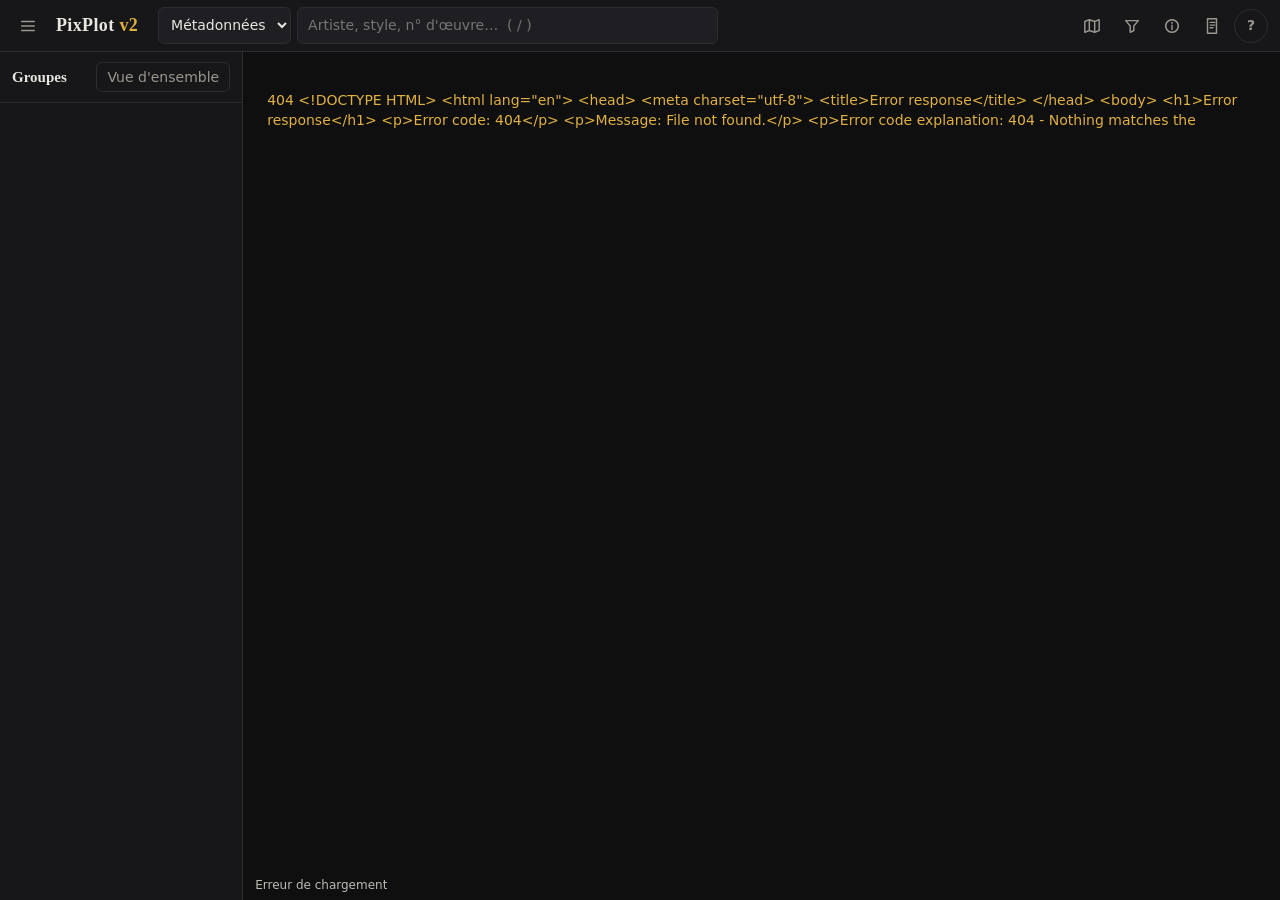
==== commit 6a6eb5da: "Atlas : filtres combinés (Collection Space Navigator) Bouton « Filtrer » / touche F : artiste, style" ====
--- a/web/index.html
+++ b/web/index.html
@@ -69,6 +69,10 @@
           </label>
         </div>
       </div>
+      <button class="tool" id="open-filters" title="Filtres combinés : artiste, style, genre, groupe, atypicité (F)">
+        <svg viewBox="0 0 20 20" aria-hidden="true"><path d="M3 4h14l-5 6v5l-4 2v-7z"/></svg>
+        <span class="label">Filtrer</span>
+      </button>
       <button class="tool" id="open-compare" hidden title="Comparer les œuvres mises de côté (C)">
         <svg viewBox="0 0 20 20" aria-hidden="true"><path d="M2 4h7v12H2z M11 4h7v12h-7z"/></svg>
         <span class="label">Comparer</span><b id="compare-count">0</b>
@@ -179,7 +183,7 @@
       </div>
       <h3>Raccourcis</h3>
       <div class="keys">
-        <span><kbd>/</kbd> chercher</span><span><kbd>G</kbd> groupes</span><span><kbd>C</kbd> comparer</span>
+        <span><kbd>/</kbd> chercher</span><span><kbd>G</kbd> groupes</span><span><kbd>F</kbd> filtres</span><span><kbd>C</kbd> comparer</span>
         <span><kbd>N</kbd> carnet</span><span><kbd>V</kbd> à vérifier</span><span><kbd>D</kbd> désaccords</span><span><kbd>R</kbd> relecture rapide</span><span><kbd>I</kbd> corpus et regards</span><span><kbd>0</kbd> vue d'ensemble</span>
         <span><kbd>?</kbd> aide</span><span><kbd>Échap</kbd> fermer</span>
       </div>
@@ -200,6 +204,7 @@
   <script src="atlas-panneaux.js"></script>
   <script src="atlas-revue.js"></script>
   <script src="atlas-recherche.js"></script>
+  <script src="atlas-filtres.js"></script>
   <script src="atlas-ui.js"></script>
 </body>
 </html>
--- a/web/atlas.css
+++ b/web/atlas.css
@@ -99,6 +99,12 @@
 .group .title { display: flex; align-items: center; gap: 6px; font-weight: 600; flex-wrap: wrap; }
 .group .swatch { width: 10px; height: 10px; border-radius: 50%; flex: none; }
 .group .size { color: var(--muted); font-weight: 400; font-size: 12px; }
+.group a.iconclass { display: block; font-size: 11.5px; line-height: 1.3; color: var(--muted); text-decoration: none;
+  margin-top: 2px; overflow: hidden; text-overflow: ellipsis; white-space: nowrap; }
+.group a.iconclass span { font-family: ui-monospace, monospace; font-size: 10.5px; padding: 0 3px; border-radius: 3px;
+  border: 1px dashed var(--line, #8885); }
+.group a.iconclass.sure span { border-style: solid; }
+.group a.iconclass:hover { color: var(--accent-2); text-decoration: underline; }
 .group .gname { font: italic 13px/1.3 var(--serif); color: var(--accent-2); margin-top: 1px; }
 .group .dom { color: var(--muted); font-size: 12px; line-height: 1.35; margin-top: 2px; overflow-wrap: anywhere; }
 
@@ -207,6 +213,7 @@
 .entry-note { width: 100%; min-height: 54px; resize: vertical; background: var(--panel); color: var(--text); border: 1px solid var(--line);
   border-radius: 6px; padding: 6px 8px; font: 13px/1.4 var(--font); }
 .entry-note:focus { outline: 2px solid var(--accent); outline-offset: -1px; }
+.entry-note.unsaved, .entry-title.unsaved { border-color: #d55e00; box-shadow: inset 3px 0 0 #d55e00; }
 .entry-foot { display: flex; justify-content: space-between; gap: 8px; align-items: center; margin-top: 6px; flex-wrap: wrap; }
 .entry-foot small { color: var(--muted); font-size: 11px; }
 
@@ -373,3 +380,27 @@
   .search select { max-width: 110px; }
   #hint { display: none; }
 }
+
+/* filtres combinés */
+.flt-count { font-size: 14px; } .flt-count b { color: var(--accent); font-size: 18px; }
+.flt-body { padding: 4px 16px 0; }
+.flt-range { display: flex; align-items: center; gap: 6px; margin: 8px 0; font-size: 13px; flex-wrap: wrap; }
+.flt-range > span:first-child { min-width: 72px; color: var(--muted); }
+.flt-range input { width: 72px; background: var(--panel-2); color: var(--text); border: 1px solid var(--line); border-radius: 4px; padding: 3px 6px; }
+.flt-facet { border-top: 1px solid var(--line); padding: 8px 0; }
+.flt-facet h4 { margin: 0 0 6px; display: flex; align-items: baseline; gap: 8px; font: 600 14px var(--serif); }
+.flt-facet h4 small { font: 400 12px var(--font); color: var(--accent); }
+.flt-facet h4 .flt-clear { margin-left: auto; font-size: 12px; padding: 0 6px; }
+.flt-q { width: 100%; margin-bottom: 6px; background: var(--panel-2); color: var(--text); border: 1px solid var(--line); border-radius: 4px; padding: 4px 8px; }
+.flt-vals { display: grid; gap: 1px; }
+.flt-val { display: grid; grid-template-columns: auto minmax(0, 1fr) auto; align-items: center; gap: 8px; padding: 3px 6px;
+  border-radius: 4px; cursor: pointer; font-size: 13px; }
+.flt-val:hover { background: var(--panel-2); }
+.flt-val.on { background: var(--panel-2); color: var(--text); }
+.flt-val input { accent-color: var(--accent); margin: 0; }
+.flt-name { overflow: hidden; text-overflow: ellipsis; white-space: nowrap; }
+.flt-n { color: var(--muted); font-size: 12px; font-variant-numeric: tabular-nums; }
+.flt-more { font-size: 12px; margin-top: 4px; }
+.flt-preview-title { margin: 14px 0 0; font: 600 14px var(--serif); }
+.flt-preview { padding: 8px 0 16px; grid-template-columns: repeat(auto-fill, minmax(110px, 1fr)); }
+.flt-preview .result img { height: 90px; }
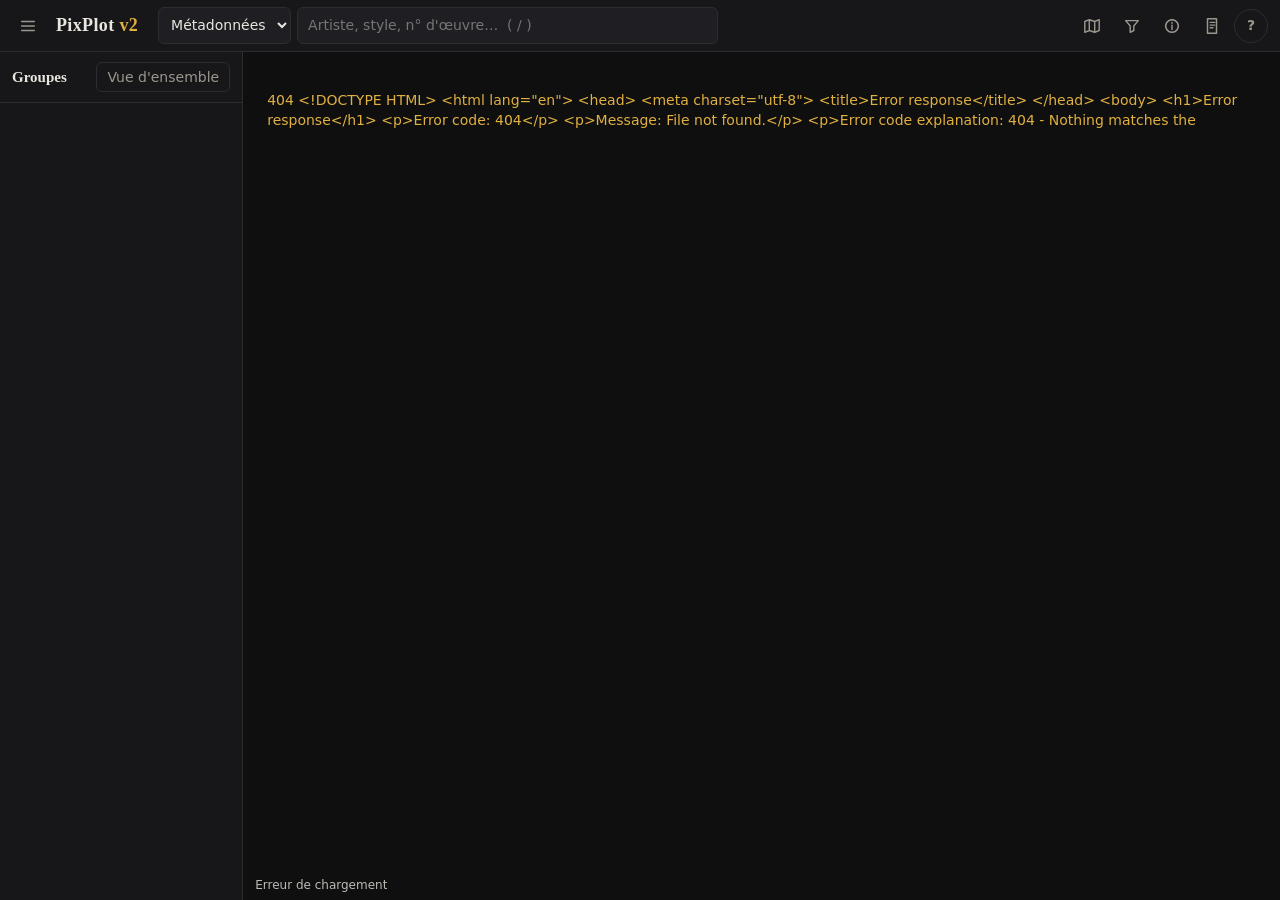
==== commit 16592a7d: "Notions dans l'Atlas, intervalles de confiance du banc par paires (§§ 37, 38) Session multi-agent du" ====
--- a/web/index.html
+++ b/web/index.html
@@ -72,6 +72,10 @@
       <button class="tool" id="open-filters" title="Filtres combinés : artiste, style, genre, groupe, atypicité (F)">
         <svg viewBox="0 0 20 20" aria-hidden="true"><path d="M3 4h14l-5 6v5l-4 2v-7z"/></svg>
         <span class="label">Filtrer</span>
+      </button>
+      <button class="tool" id="open-notions" hidden title="Notions apprises par le modèle (auto-encodeur parcimonieux) (O)">
+        <svg viewBox="0 0 20 20" aria-hidden="true"><path d="M4 6h12M4 10h9M4 14h6M15 11v6M12 14h6"/></svg>
+        <span class="label">Notions</span>
       </button>
       <button class="tool" id="open-compare" hidden title="Comparer les œuvres mises de côté (C)">
         <svg viewBox="0 0 20 20" aria-hidden="true"><path d="M2 4h7v12H2z M11 4h7v12h-7z"/></svg>
@@ -183,7 +187,7 @@
       </div>
       <h3>Raccourcis</h3>
       <div class="keys">
-        <span><kbd>/</kbd> chercher</span><span><kbd>G</kbd> groupes</span><span><kbd>F</kbd> filtres</span><span><kbd>C</kbd> comparer</span>
+        <span><kbd>/</kbd> chercher</span><span><kbd>G</kbd> groupes</span><span><kbd>F</kbd> filtres</span><span><kbd>O</kbd> notions</span><span><kbd>C</kbd> comparer</span>
         <span><kbd>N</kbd> carnet</span><span><kbd>V</kbd> à vérifier</span><span><kbd>D</kbd> désaccords</span><span><kbd>R</kbd> relecture rapide</span><span><kbd>I</kbd> corpus et regards</span><span><kbd>0</kbd> vue d'ensemble</span>
         <span><kbd>?</kbd> aide</span><span><kbd>Échap</kbd> fermer</span>
       </div>
@@ -205,6 +209,7 @@
   <script src="atlas-revue.js"></script>
   <script src="atlas-recherche.js"></script>
   <script src="atlas-filtres.js"></script>
+  <script src="atlas-notions.js"></script>
   <script src="atlas-ui.js"></script>
 </body>
 </html>
--- a/web/atlas.css
+++ b/web/atlas.css
@@ -404,3 +404,25 @@
 .flt-preview-title { margin: 14px 0 0; font: 600 14px var(--serif); }
 .flt-preview { padding: 8px 0 16px; grid-template-columns: repeat(auto-fill, minmax(110px, 1fr)); }
 .flt-preview .result img { height: 90px; }
+
+/* doublons */
+.dup-diff { font-size: 12.5px; margin-top: 3px; } .dup-diff b { color: var(--accent); font-weight: 600; }
+
+/* notions apprises */
+.notion-sort { display: flex; align-items: center; justify-content: space-between; gap: 8px; margin-top: 4px; font-size: 12px; color: var(--muted); }
+.notion-sort label { display: flex; align-items: center; gap: 6px; }
+.notion-sort select { font-size: 12px; padding: 3px 6px; }
+.notion-active { margin: 4px 16px 10px; padding: 10px 12px; border: 1px solid var(--accent); border-radius: var(--radius); background: var(--panel-2); }
+.notion-active a.iconclass { display: inline-block; font-size: 12px; color: var(--accent-2); text-decoration: none; margin-top: 4px; }
+.notion-active a.iconclass span { font-family: ui-monospace, monospace; font-size: 11px; padding: 0 4px; border-radius: 3px; border: 1px solid var(--accent); margin-right: 4px; }
+.notion-active a.iconclass:hover { text-decoration: underline; }
+.notions-list { list-style: none; margin: 0; padding: 4px 12px 6px; display: grid; gap: 2px; }
+.notion-row { width: 100%; display: grid; grid-template-columns: 58px minmax(0, 1fr) auto; align-items: center; gap: 8px;
+  padding: 6px 8px; border: 1px solid transparent; border-radius: 6px; background: transparent; text-align: left; font-size: 13px; }
+.notion-row:hover { background: var(--panel-2); }
+.notion-row.on { background: var(--panel-2); border-color: var(--accent); }
+.notion-num { font-family: ui-monospace, monospace; font-size: 12px; color: var(--muted); font-variant-numeric: tabular-nums; }
+.notion-lbl { overflow: hidden; text-overflow: ellipsis; white-space: nowrap; }
+.notion-lbl.unnamed { color: var(--muted); font-style: italic; }
+.notion-lbl small { font-family: ui-monospace, monospace; font-size: 11px; color: var(--muted); margin-left: 4px; }
+.notion-n { color: var(--muted); font-size: 12px; font-variant-numeric: tabular-nums; }
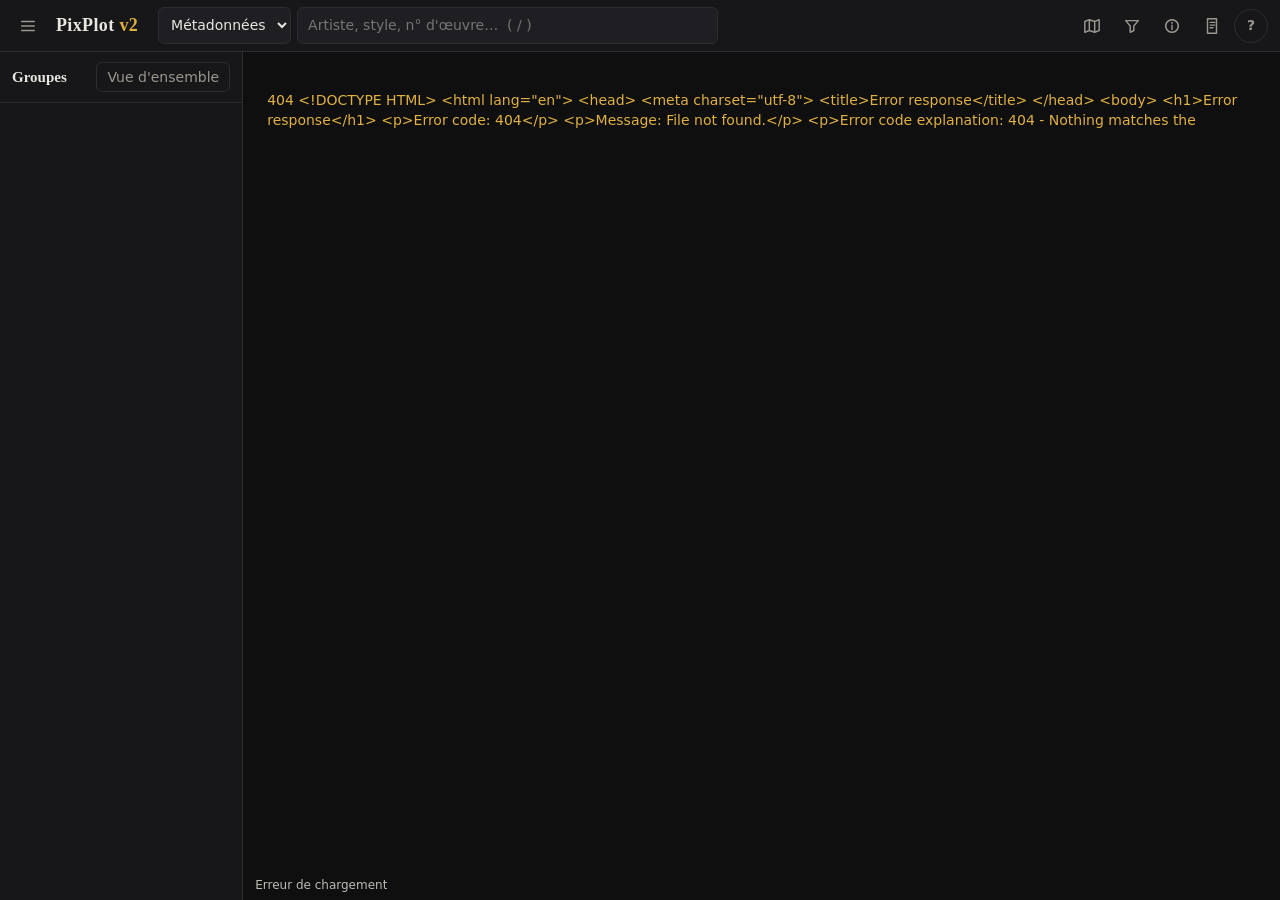
==== commit ff57f496: "Wölfflin, linéaire / pictural : axe à plusieurs phrases dans les axes conceptuels (§ 43) - Un axe co" ====
--- a/web/index.html
+++ b/web/index.html
@@ -45,14 +45,17 @@
           </div>
           <form id="concept-controls" class="concept-controls" hidden>
             <label>Axe horizontal (→)
-              <input id="concept-x" type="text" value="sacré" placeholder="ex. sacré, linéaire, nu…" maxlength="200">
+              <input id="concept-x" type="text" value="sacré" placeholder="ex. sacré, linéaire, nu… (plusieurs phrases : séparées par |)" maxlength="600">
             </label>
             <label>Axe vertical (↑)
-              <input id="concept-y" type="text" value="profane" placeholder="ex. profane, pictural, dénudé…" maxlength="200">
+              <input id="concept-y" type="text" value="profane" placeholder="ex. profane, pictural, dénudé…" maxlength="600">
             </label>
             <div class="concept-presets">
               <button type="button" class="chip concept-preset" data-x="sacré" data-y="profane">sacré / profane</button>
-              <button type="button" class="chip concept-preset" data-x="linéaire" data-y="pictural">linéaire / pictural</button>
+              <button type="button" class="chip concept-preset" title="Les 3 phrases par pôle du banc d'essai Wölfflin (ARCHITECTURE § 43)"
+                data-x="a painting with clear outlines | contours drawn with a firm line, forms modelled with crisp edges | smooth even paint with sharply defined shapes"
+                data-y="a painting made of loose patches of colour | brushwork instead of outlines, soft blurred edges merging into the background | paint applied in visible, broken touches"
+                data-note="Wölfflin, linéaire / pictural (axe d'essai, 3 phrases par pôle). C'est le seul de ses cinq couples qui sépare nettement Renaissance et Baroque (AUC 0,74 ; les quatre autres ne tiennent pas). Mais l'axe oppose surtout une surface nette à une touche visible : avant 1800, il suit le temps (bascule vers 1550) ; après, le Minimalisme part au pôle « linéaire » et l'Expressionnisme abstrait au pôle « pictural ». Une piste de lecture, pas la vision de Wölfflin.">Wölfflin : linéaire / pictural</button>
               <button type="button" class="chip concept-preset" data-x="lumière" data-y="obscurité">lumière / obscurité</button>
               <button type="button" class="chip concept-preset" data-x="naked" data-y="nude">naked / nude</button>
             </div>
--- a/web/atlas.css
+++ b/web/atlas.css
@@ -170,11 +170,24 @@
 .neighbor .score { font-size: 11px; color: var(--accent-2); margin-top: 3px; }
 .neighbor .lbl { font-size: 11px; color: var(--muted); white-space: nowrap; overflow: hidden; text-overflow: ellipsis; }
 .prov { color: var(--muted); font-size: 11px; margin-top: 18px; border-top: 1px solid var(--line); padding-top: 10px; }
-.spaces { display: flex; flex-wrap: wrap; gap: 4px; margin: 0 0 10px; }
+.spaces { display: flex; flex-wrap: wrap; align-items: center; gap: 4px; margin: 0 0 10px; }
+.spaces-sep { width: 1px; height: 18px; background: var(--line); margin: 0 3px; }
 .space { background: var(--panel-2); border: 1px solid var(--line); border-radius: 6px; padding: 3px 9px; font-size: 12px; color: var(--muted); }
 .space:hover { color: var(--text); }
 .space.on { border-color: var(--accent); color: var(--accent-2); }
-.space small { color: var(--muted); margin-left: 4px; }
+.space.essai { border-style: dashed; }
+.space.essai.on { border-style: solid; }
+.space small { color: var(--muted); margin-left: 4px; font-size: 10.5px; }
+.badge-essai { display: inline-block; margin-left: 6px; padding: 1px 6px; border-radius: 999px;
+  border: 1px dashed var(--accent); color: var(--accent-2); font: 400 11px/1.3 var(--font); vertical-align: middle; }
+.mirror-tag { display: inline-block; margin-left: 4px; padding: 0 4px; border-radius: 3px;
+  border: 1px solid var(--accent); color: var(--accent-2); font-size: 10px; line-height: 1.4; }
+.empty-posture { padding: 12px 10px; border: 1px dashed var(--line); border-radius: var(--radius);
+  color: var(--muted); font-size: 12.5px; line-height: 1.45; background: var(--panel-2); }
+svg.pose-svg { position: absolute; width: auto; height: auto; stroke: none; fill: none; pointer-events: none; overflow: visible; z-index: 2; }
+.pose-badge { position: absolute; right: 8px; bottom: 8px; z-index: 3; pointer-events: none;
+  background: rgba(15, 15, 18, .82); color: var(--accent-2); border: 1px solid var(--accent);
+  border-radius: 6px; padding: 2px 7px; font-size: 11px; line-height: 1.4; }
 .checks { border: 1px solid var(--accent); border-radius: var(--radius); padding: 8px 10px; margin-bottom: 14px; background: rgba(224, 176, 64, .07); font-size: 13px; }
 .checks-title { color: var(--accent-2); font-weight: 600; margin-bottom: 2px; }
 .checks ul { margin: 4px 0; padding-left: 18px; }
@@ -426,3 +439,4 @@
 .notion-lbl.unnamed { color: var(--muted); font-style: italic; }
 .notion-lbl small { font-family: ui-monospace, monospace; font-size: 11px; color: var(--muted); margin-left: 4px; }
 .notion-n { color: var(--muted); font-size: 12px; font-variant-numeric: tabular-nums; }
+.notion-lbl.meta { color: var(--accent-2); }
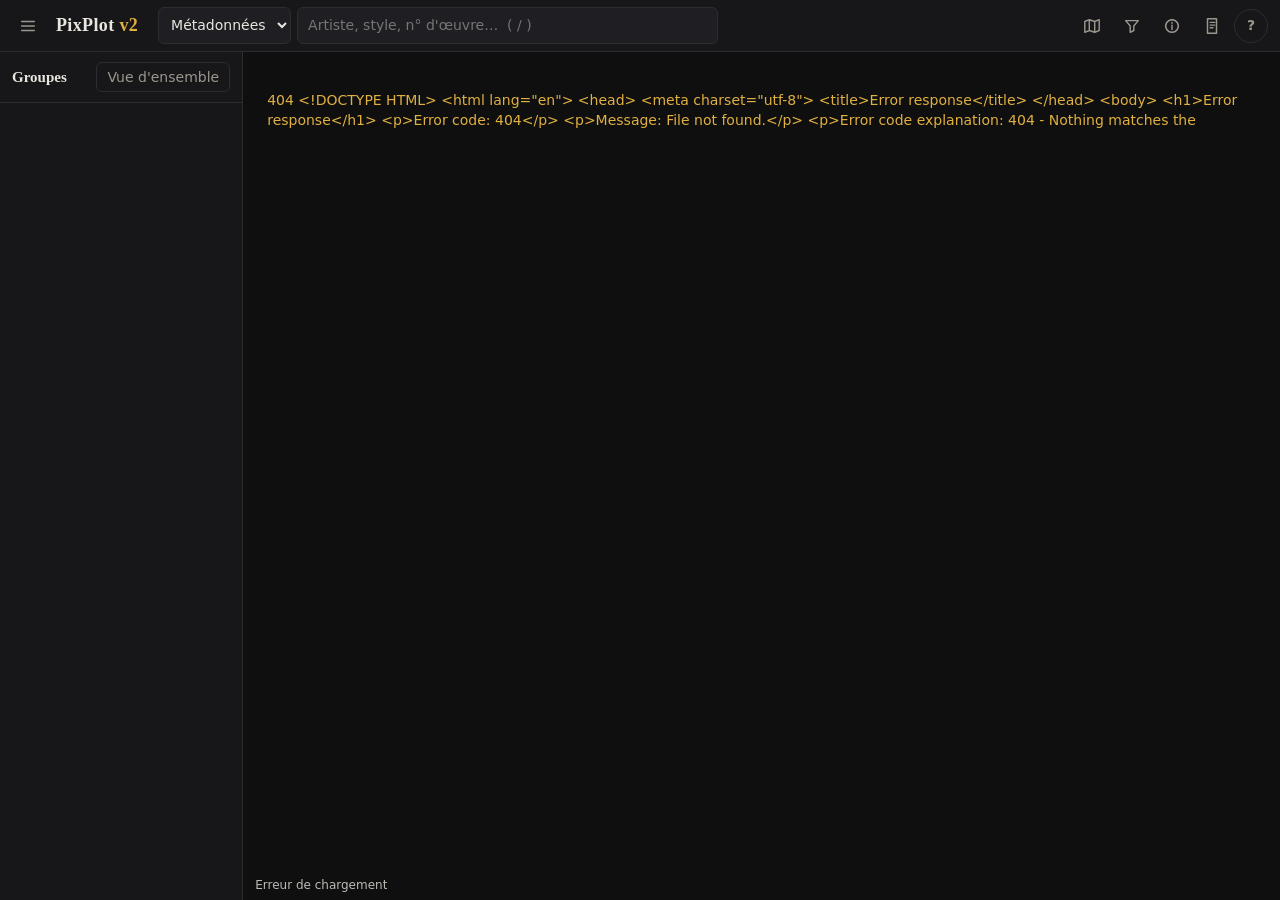
==== commit d6abf7ad: "Pyramide de tuiles précalculées (CPU + TileLayer) pour la carte principale de l'Atlas - Commande `pi" ====
--- a/web/index.html
+++ b/web/index.html
@@ -45,17 +45,14 @@
           </div>
           <form id="concept-controls" class="concept-controls" hidden>
             <label>Axe horizontal (→)
-              <input id="concept-x" type="text" value="sacré" placeholder="ex. sacré, linéaire, nu… (plusieurs phrases : séparées par |)" maxlength="600">
+              <input id="concept-x" type="text" value="sacré" placeholder="ex. sacré, linéaire, nu…" maxlength="200">
             </label>
             <label>Axe vertical (↑)
-              <input id="concept-y" type="text" value="profane" placeholder="ex. profane, pictural, dénudé…" maxlength="600">
+              <input id="concept-y" type="text" value="profane" placeholder="ex. profane, pictural, dénudé…" maxlength="200">
             </label>
             <div class="concept-presets">
               <button type="button" class="chip concept-preset" data-x="sacré" data-y="profane">sacré / profane</button>
-              <button type="button" class="chip concept-preset" title="Les 3 phrases par pôle du banc d'essai Wölfflin (ARCHITECTURE § 43)"
-                data-x="a painting with clear outlines | contours drawn with a firm line, forms modelled with crisp edges | smooth even paint with sharply defined shapes"
-                data-y="a painting made of loose patches of colour | brushwork instead of outlines, soft blurred edges merging into the background | paint applied in visible, broken touches"
-                data-note="Wölfflin, linéaire / pictural (axe d'essai, 3 phrases par pôle). C'est le seul de ses cinq couples qui sépare nettement Renaissance et Baroque (AUC 0,74 ; les quatre autres ne tiennent pas). Mais l'axe oppose surtout une surface nette à une touche visible : avant 1800, il suit le temps (bascule vers 1550) ; après, le Minimalisme part au pôle « linéaire » et l'Expressionnisme abstrait au pôle « pictural ». Une piste de lecture, pas la vision de Wölfflin.">Wölfflin : linéaire / pictural</button>
+              <button type="button" class="chip concept-preset" data-x="linéaire" data-y="pictural">linéaire / pictural</button>
               <button type="button" class="chip concept-preset" data-x="lumière" data-y="obscurité">lumière / obscurité</button>
               <button type="button" class="chip concept-preset" data-x="naked" data-y="nude">naked / nude</button>
             </div>
@@ -67,6 +64,7 @@
               <option value="points">Points colorés</option>
             </select>
           </label>
+          <label class="check" id="tiles-row" hidden><input type="checkbox" id="use-tiles" checked> Tuiles précalculées (zooms éloignés)</label>
           <label>Couleur des points
             <select id="colorby"></select>
           </label>
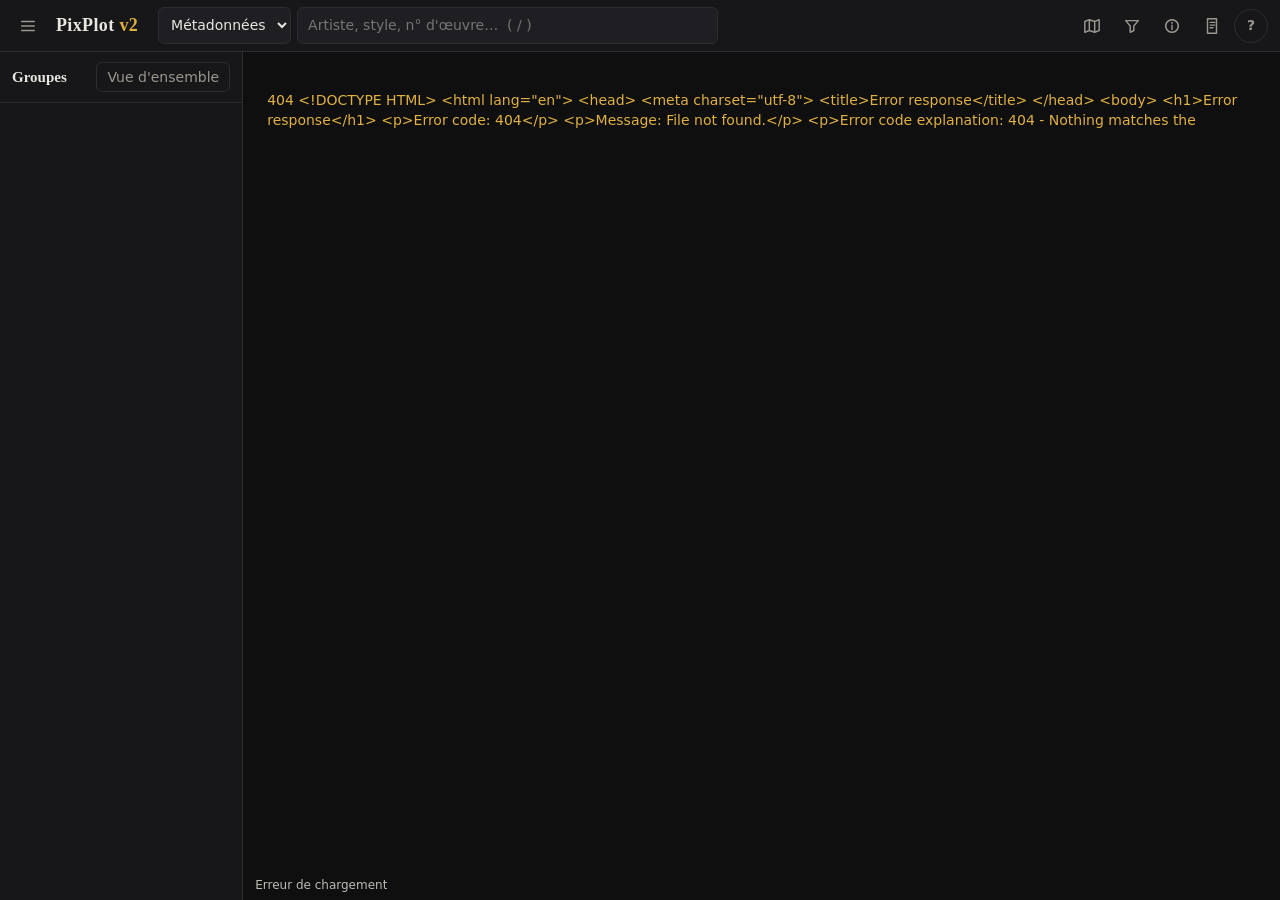
==== commit bfbdb46d: "Vue chronologique : placer les œuvres sans date à leur date estimée Case dans la vue chronologique (" ====
--- a/web/index.html
+++ b/web/index.html
@@ -34,6 +34,10 @@
             <select id="layout"><option value="map">Ressemblance · forme</option></select>
           </label>
           <p class="menu-note" id="layout-note"></p>
+          <div id="time-controls" class="place-controls" hidden>
+            <label class="check" title="Dates estimées par pixplot dater d'après les œuvres datées les plus proches : une piste, pas une datation">
+              <input type="checkbox" id="time-estimated"> Placer aussi les œuvres sans date à leur date estimée</label>
+          </div>
           <div id="place-controls" class="place-controls" hidden>
             <label>Quel lieu ?
               <select id="place-type"></select>
@@ -45,14 +49,17 @@
           </div>
           <form id="concept-controls" class="concept-controls" hidden>
             <label>Axe horizontal (→)
-              <input id="concept-x" type="text" value="sacré" placeholder="ex. sacré, linéaire, nu…" maxlength="200">
+              <input id="concept-x" type="text" value="sacré" placeholder="ex. sacré, linéaire, nu… (plusieurs phrases : séparées par |)" maxlength="600">
             </label>
             <label>Axe vertical (↑)
-              <input id="concept-y" type="text" value="profane" placeholder="ex. profane, pictural, dénudé…" maxlength="200">
+              <input id="concept-y" type="text" value="profane" placeholder="ex. profane, pictural, dénudé…" maxlength="600">
             </label>
             <div class="concept-presets">
               <button type="button" class="chip concept-preset" data-x="sacré" data-y="profane">sacré / profane</button>
-              <button type="button" class="chip concept-preset" data-x="linéaire" data-y="pictural">linéaire / pictural</button>
+              <button type="button" class="chip concept-preset" title="Les 3 phrases par pôle du banc d'essai Wölfflin (ARCHITECTURE § 43)"
+                data-x="a painting with clear outlines | contours drawn with a firm line, forms modelled with crisp edges | smooth even paint with sharply defined shapes"
+                data-y="a painting made of loose patches of colour | brushwork instead of outlines, soft blurred edges merging into the background | paint applied in visible, broken touches"
+                data-note="Wölfflin, linéaire / pictural (axe d'essai, 3 phrases par pôle). C'est le seul de ses cinq couples qui sépare nettement Renaissance et Baroque (AUC 0,74 ; les quatre autres ne tiennent pas). Mais l'axe oppose surtout une surface nette à une touche visible : avant 1800, il suit le temps (bascule vers 1550) ; après, le Minimalisme part au pôle « linéaire » et l'Expressionnisme abstrait au pôle « pictural ». Une piste de lecture, pas la vision de Wölfflin.">Wölfflin : linéaire / pictural</button>
               <button type="button" class="chip concept-preset" data-x="lumière" data-y="obscurité">lumière / obscurité</button>
               <button type="button" class="chip concept-preset" data-x="naked" data-y="nude">naked / nude</button>
             </div>
--- a/web/atlas.css
+++ b/web/atlas.css
@@ -192,6 +192,10 @@
 .checks-title { color: var(--accent-2); font-weight: 600; margin-bottom: 2px; }
 .checks ul { margin: 4px 0; padding-left: 18px; }
 .checks small { color: var(--muted); }
+/* date estimée d'une œuvre sans date (pixplot dater) : une piste, en pointillés pour la distinguer d'une date du catalogue */
+.date-estimate { border: 1px dashed var(--line); border-radius: var(--radius); padding: 8px 10px; margin-bottom: 14px; font-size: 13px; }
+.date-estimate span { color: var(--muted); margin-left: 4px; }
+.date-estimate small { display: block; color: var(--muted); margin-top: 3px; }
 
 /* recherche par détail / résultats */
 .fiche .hero.drawing { cursor: crosshair; }
